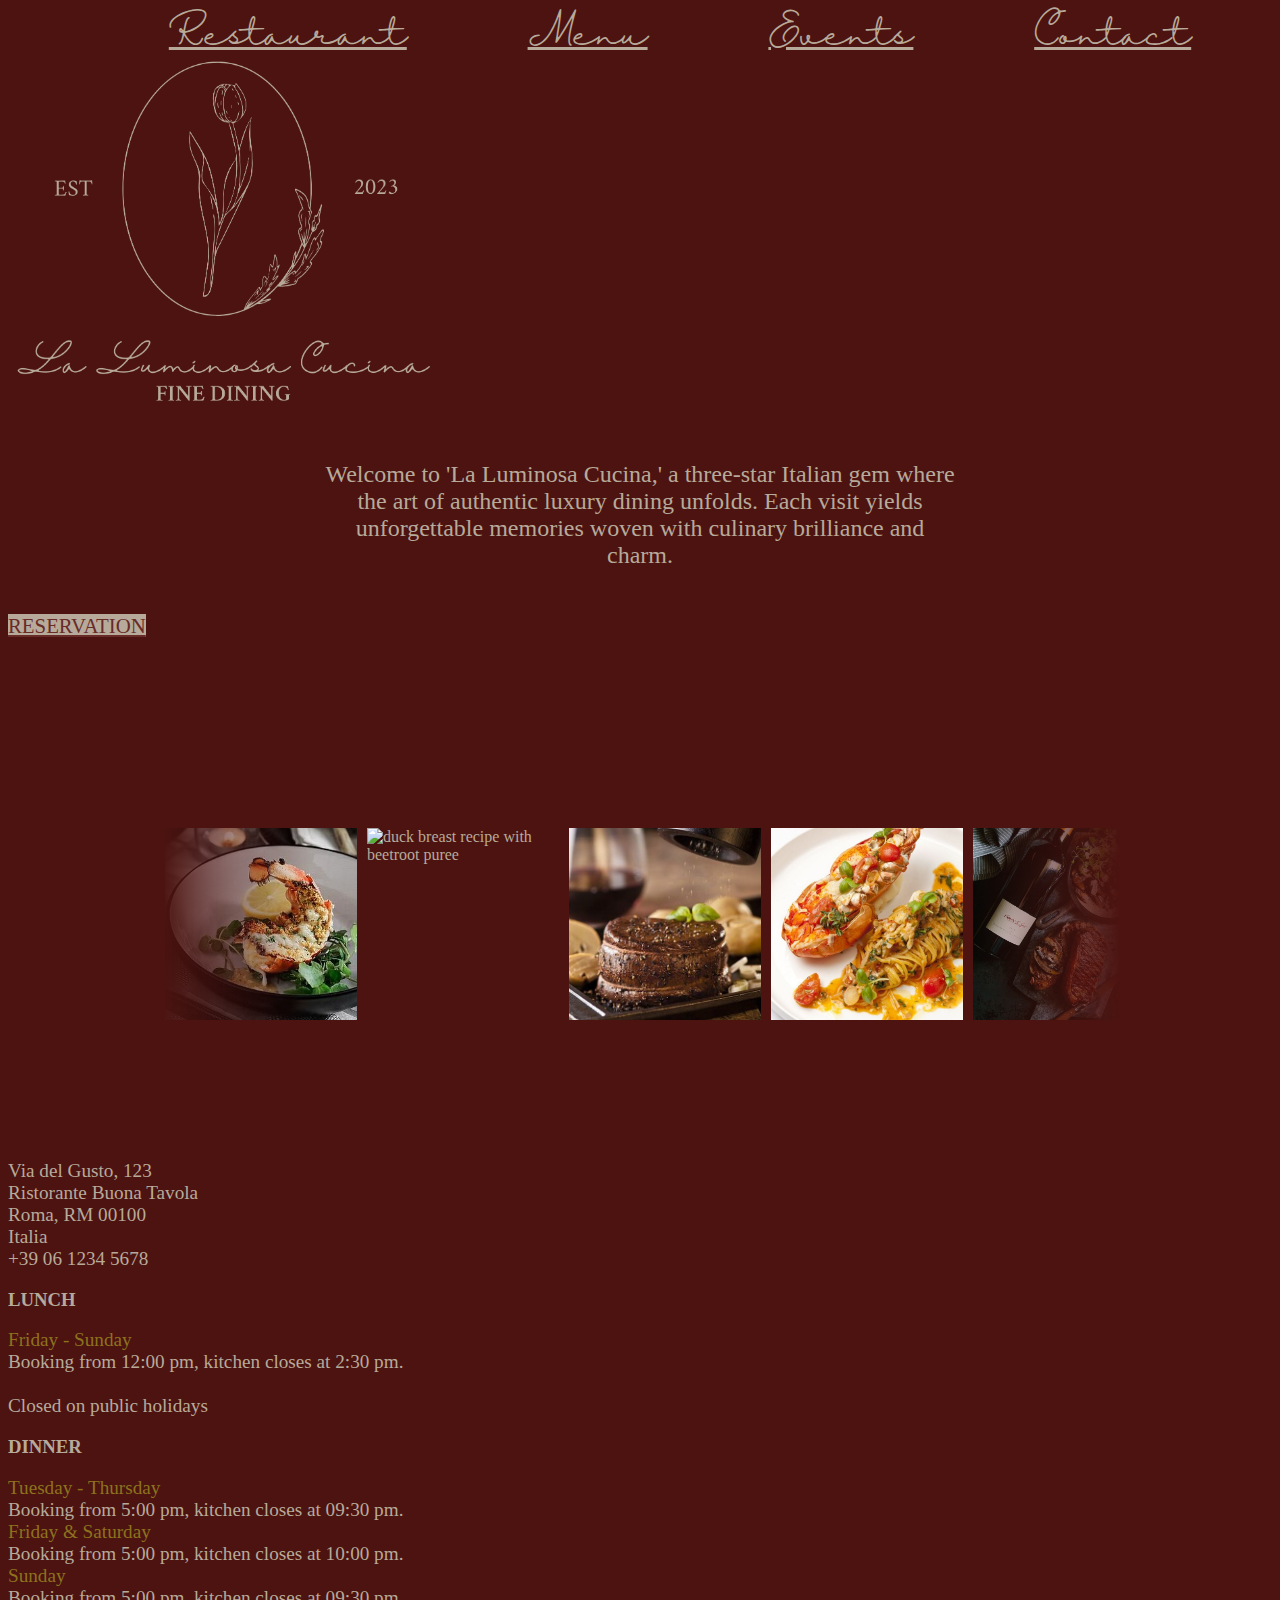
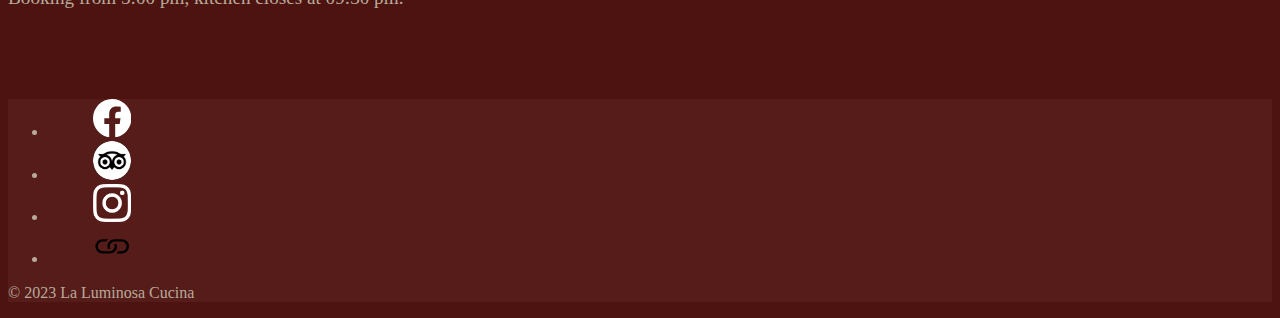
==== index.html @ ee380c7f "updated" ====
<!DOCTYPE html>
<html lang="en">
  <head>
    <meta charset="UTF-8" />
    <meta name="viewport" content="width=device-width, initial-scale=1.0" />
    <title>La Luminosa Cucina</title>
    <link rel="icon" href="./img/la-luminosa-cucina.png" />
    <link
      href="https://cdn.jsdelivr.net/npm/bootstrap@5.3.2/dist/css/bootstrap.min.css"
      rel="stylesheet"
      integrity="sha384-T3c6CoIi6uLrA9TneNEoa7RxnatzjcDSCmG1MXxSR1GAsXEV/Dwwykc2MPK8M2HN"
      crossorigin="anonymous"
    />
    <link rel="stylesheet" href="./css/style.css" />
  </head>
  <body>
    <!-- NAVBAR -->
    <section id="navbar">
      <nav class="navbar navbar-expand-lg d-flex justify-content-center m-5">
        <ul class="nav-opt p-0">
          <li>
            <a class="nav-link" href="./pages/restaurant.html">Restaurant</a>
          </li>
          <li><a class="nav-link" href="./pages/menu.html">Menu</a></li>
          <li><a class="nav-link" href="./pages/events.html">Events</a></li>
          <li><a class="nav-link" href="./pages/contact.html">Contact</a></li>
        </ul>
      </nav>
    </section>

    <!-- MAIN -->
    <section id="main">
      <main class="main d-flex-column text-center">
        <img
          class="logo"
          src="./img/la-luminosa-cucina.png"
          alt="la luminosa cucina logo"
        />
        <p class="short-intro">
          Welcome to 'La Luminosa Cucina,' a three-star Italian gem where the
          art of authentic luxury dining unfolds. Each visit yields
          unforgettable memories woven with culinary brilliance and charm.
        </p>
        <p class="lead">
          <a href="./pages/reservation.html" class="btn btn-lg">RESERVATION</a>
        </p>
      </main>
    </section>

    <!-- RUNNING IMAGE -->
    <section id="running-image">
      <div class="slider">
        <div class="slide-track">
          <!-- 9 slides -->
          <img
            class="img-running"
            src="./img/Lobster-Thermidor-In-Bowls-On-A-Table-With-Wine-by-Stocksy-Contributor-Darren-Muir.jpeg"
            alt="lobster thermidor in bowl on a table with wine"
          />
          <img
            class="img-running"
            src="./img/Duck Breast Recipe with Beetroot Purée (1).jpeg"
            alt="duck breast recipe with beetroot puree"
          />
          <img
            class="img-running"
            src="./img/Fillet Steak by saadany on DeviantArt (1).jpeg"
            alt="fillet steak "
          />
          <img
            class="img-running"
            src="./img/Lobster Tagliatelle (1).jpeg"
            alt=" lobster tagliatelle"
          />
          <img
            class="img-running"
            src="./img/Pan-fried steak with creamy mushroom & green peppercorn sauce (1).jpeg"
            alt="pan-fried steak with creamy mushroom & green pepperercorn sauce"
          />
          <img
            class="img-running"
            src="./img/Rigatoni Arrabbiata with Burrata Cheese (1).jpeg"
            alt="rigatoni arrabbiata with burrata cheese"
          />
          <img
            class="img-running"
            src="./img/spagetti tomato sauce (1).jpeg"
            alt="spaghetti tomato sauce"
          />
          <img
            class="img-running"
            src="./img/Spaghetti aglio olio.jpeg"
            alt="spaghetti aglio olio"
          />
          <img
            class="img-running"
            src="./img/Tagliatelle with Pea Pesto and Creme Fraiche (1).jpeg"
            alt="tagliatelle with pea pesto and creme fraiche"
          />

          <!-- 9 slides (doubled) -->
          <img
            class="img-running"
            src="./img/Lobster-Thermidor-In-Bowls-On-A-Table-With-Wine-by-Stocksy-Contributor-Darren-Muir.jpeg"
            alt="lobster thermidor in bowl on a table with wine"
          />
          <img
            class="img-running"
            src="./img/Duck Breast Recipe with Beetroot Purée (1).jpeg"
            alt="duck breast recipe with beetroot puree"
          />
          <img
            class="img-running"
            src="./img/Fillet Steak by saadany on DeviantArt (1).jpeg"
            alt="fillet steak "
          />
          <img
            class="img-running"
            src="./img/Lobster Tagliatelle (1).jpeg"
            alt="lobster tagliatelle"
          />
          <img
            class="img-running"
            src="./img/Pan-fried steak with creamy mushroom & green peppercorn sauce (1).jpeg"
            alt="pan-fried steak with creamy mushroom & green pepperercorn sauce"
          />
          <img
            class="img-running"
            src="./img/Rigatoni Arrabbiata with Burrata Cheese (1).jpeg"
            alt="rigatoni arrabbiata with burrata cheese"
          />
          <img
            class="img-running"
            src="./img/spagetti tomato sauce (1).jpeg"
            alt="spaghetti tomato sauce"
          />
          <img
            class="img-running"
            src="./img/Spaghetti aglio olio.jpeg"
            alt="spaghetti aglio olio"
          />
          <img
            class="img-running"
            src="./img/Tagliatelle with Pea Pesto and Creme Fraiche (1).jpeg"
            alt="tagliatelle with pea pesto and creme fraiche"
          />
        </div>
      </div>
    </section>

    <!-- RESTAURANT INFORMATION -->
    <section id="restaurant-information" class="container">
      <div class="row">
        <div class="address col-md-4 col-sm-12">
          <p class="address-text">
            Via del Gusto, 123<br />
            Ristorante Buona Tavola<br />
            Roma, RM 00100<br />
            Italia<br />
            +39 06 1234 5678
          </p>
        </div>
        <div class="lunch-hours col-md-4 col-sm-12">
          <h3>LUNCH</h3>
          <p class="days">Friday - Sunday</p>
          <p>
            Booking from 12:00 pm, kitchen closes at 2:30 pm.<br />
            <br />
            Closed on public holidays
          </p>
        </div>
        <div class="dinner-hours col-md-4 col-sm-12">
          <h3>DINNER</h3>
          <p class="days">Tuesday - Thursday</p>
          <p>Booking from 5:00 pm, kitchen closes at 09:30 pm.</p>
          <p class="days">Friday & Saturday</p>
          <p>Booking from 5:00 pm, kitchen closes at 10:00 pm.</p>
          <p class="days">Sunday</p>
          <p>Booking from 5:00 pm, kitchen closes at 09:30 pm.</p>
        </div>
      </div>
    </section>

    <!-- FOOTER -->
    <section id="footer">
      <footer class="py-3">
        <ul class="nav justify-content-center m-4">
          <li class="nav-item">
            <svg
              xmlns="http://www.w3.org/2000/svg"
              fill="white"
              class="sm-logo bi bi-facebook"
              viewBox="0 0 16 16"
            >
              <path
                d="M16 8.049c0-4.446-3.582-8.05-8-8.05C3.58 0-.002 3.603-.002 8.05c0 4.017 2.926 7.347 6.75 7.951v-5.625h-2.03V8.05H6.75V6.275c0-2.017 1.195-3.131 3.022-3.131.876 0 1.791.157 1.791.157v1.98h-1.009c-.993 0-1.303.621-1.303 1.258v1.51h2.218l-.354 2.326H9.25V16c3.824-.604 6.75-3.934 6.75-7.951z"
              />
            </svg>
          </li>
          <li class="nav-item">
            <img
              class="sm-logo trip-adviser"
              src="./icon/trip-adviser.png"
              alt="trip-adviser"
            />
          </li>
          <li class="nav-item">
            <img
              class="sm-logo"
              src="./icon/instagram-logo.png"
              alt="instagram"
            />
          </li>
          <li class="nav-item">
            <svg
              xmlns="http://www.w3.org/2000/svg"
              class="sm-logo zomato bi bi-link bg-light p-1"
              viewBox="0 0 16 16"
            >
              <path
                d="M6.354 5.5H4a3 3 0 0 0 0 6h3a3 3 0 0 0 2.83-4H9c-.086 0-.17.01-.25.031A2 2 0 0 1 7 10.5H4a2 2 0 1 1 0-4h1.535c.218-.376.495-.714.82-1z"
              />
              <path
                d="M9 5.5a3 3 0 0 0-2.83 4h1.098A2 2 0 0 1 9 6.5h3a2 2 0 1 1 0 4h-1.535a4.02 4.02 0 0 1-.82 1H12a3 3 0 1 0 0-6H9z"
              />
            </svg>
          </li>
        </ul>
        <p class="copyright text-center">© 2023 La Luminosa Cucina</p>
      </footer>
    </section>

    <script
      src="https://cdn.jsdelivr.net/npm/bootstrap@5.3.2/dist/js/bootstrap.bundle.min.js"
      integrity="sha384-C6RzsynM9kWDrMNeT87bh95OGNyZPhcTNXj1NW7RuBCsyN/o0jlpcV8Qyq46cDfL"
      crossorigin="anonymous"
    ></script>
  </body>
</html>
---- css/style.css ----
/* CAPITAL LETTER = the main topic; SMALL LETTER = the sub-topic */

/* CUSTOM FONT */
@font-face {
  font-family: "Halimun";
  src: url("../font/Crimson-Roman.otf") format("opentype");
  src: url("../font/Halimun.ttf") format("truetype");
}

/* GENERAL STYLES */
body {
  background-color: #4c1310;
  color: #b8aa9a;
}

/* NAVBAR */
.nav-opt {
  list-style: none;
  display: flex;
  justify-content: space-evenly;
  width: 100%;
}

.nav-link {
  font-family: Halimun, sans-serif;
  color: #b8aa9a;
  transition: transform 0.3s ease;
}

.nav-link:hover {
  transform: scale(1.2);
}

/* MAIN */
.main {
  transform: translateY(-50px);
  animation: fadeIn 3s ease-in-out forwards;
}

@keyframes fadeIn {
  0% {
    opacity: 0;
    transform: translateY(-50px);
  }
  100% {
    opacity: 1;
    transform: translateY(0);
  }
}

/* short intro */
.short-intro {
  font-family: crimson-roman, serif;
  text-align: center;
}

/* reservation */
.btn {
  background-color: #b8aa9a;
  color: #682b28;
  font-family: crimson-roman, serif;
}

/* INFINITE SLIDER */
.slider {
  display: grid;
  place-items: center;
  margin: auto;
  overflow: hidden;
  position: relative;
}

/* slider shadows left and right faded effect */
.slider::before,
.slider::after {
  background: linear-gradient(to right, #4c1310, rgba(255, 255, 255, 0));
  content: "";
  height: 100%;
  position: absolute;
  z-index: 2;
}

.slider::before {
  top: 0;
  left: 0;
}

.slider::after {
  top: 0;
  right: 0;
  transform: rotateZ(180deg);
}

/* infinite slideshow and stop sliding when hover */
.slide-track {
  display: flex;
  animation: scroll 15s linear infinite;
}

.slide-track:hover {
  animation-play-state: paused;
}

@keyframes scroll {
  0% {
    transform: translateX(0);
  }
  100% {
    transform: translateX(calc(-250px * 9));
  }
}

/* zooming while hover and setting img size */
.img-running {
  width: 100%;
  transition: transform 0.3s ease;
}

.img-running:hover {
  transform: scale(1.1);
}

/* RESTAURANT INFORMATION */
#restaurant-information {
  font-family: crimson-roman, serif;
}

.days {
  color: #8d721e;
}

.container p {
  margin: 0;
}

/* FOOTER */
#footer {
  background-color: #551c19;
  width: 100%;
}

.sm-logo {
  transition: transform 0.3s ease;
}

.sm-logo:hover {
  transform: scale(1.3);
}

.trip-adviser {
  border-radius: 50%;
}

.zomato {
  border-radius: 50%;
}

.copyright {
  color: #b8aa9a;
}

/* MEDIA QUERIES */
/* 4k - 2560px */
@media (min-width: 1441px) {
  /* NAVBAR */
  .nav-link {
    font-size: 30px;
  }

  .nav-link:hover {
    font-weight: 800;
  }

  /* MAIN */
  .main {
    margin: 5vh 0 10vh;
  }

  /* logo */
  .logo {
    width: auto;
    height: 50vh;
    margin-bottom: 5vh;
  }

  /* short intro */
  .short-intro {
    font-size: 1.5rem;
    width: 40vw;
    margin: 0 auto 5vh;
  }

  /* reservation */
  .btn {
    font-size: 1.5rem;
  }

  /* INFINITE SLIDER */
  #running-image {
    margin-bottom: 10vh;
    padding: 5vh 0;
  }

  .slider {
    width: 70vw;
  }

  /* slider shadows left and right faded effect */
  .slider::before,
  .slider::after {
    width: 150px;
  }

  /* zooming while hover and setting img size */
  .img-running {
    width: 15vw;
    padding: 5px;
    perspective: 100px;
  }

  /* RESTAURANT INFORMATION */
  #restaurant-information {
    margin-bottom: 10vh;
  }

  .days {
    font-weight: 400;
  }

  .container p {
    font-size: 1.2rem;
  }

  /* FOOTER */
  .nav-item {
    padding: 0 5vh;
  }

  .sm-logo {
    width: 2.2vw;
    height: auto;
  }
}

/* Laptop L - 1440px */
@media (max-width: 1440px) and (min-width: 1025px) {
  /* NAVBAR */
  .nav-link {
    font-size: 30px;
  }

  .nav-link:hover {
    font-weight: 800;
  }

  /* MAIN */
  .main {
    margin: 5vh 0 10vh;
  }

  /* logo */
  .logo {
    width: auto;
    height: 40vh;
    margin-bottom: 5vh;
  }

  /* short intro */
  .short-intro {
    font-size: 1.5rem;
    width: 50vw;
    margin: 0 auto 5vh;
  }

  /* reservation */
  .btn {
    font-size: 1.3rem;
  }

  /* INFINITE SLIDER */
  #running-image {
    margin-bottom: 10vh;
    padding: 5vh 0;
  }

  .slider {
    width: 75vw;
  }

  /* slider shadows left and right faded effect */
  .slider::before,
  .slider::after {
    width: 150px;
  }

  /* zooming while hover and setting img size */
  .img-running {
    width: 15vw;
    padding: 5px;
    perspective: 100px;
  }

  /* RESTAURANT INFORMATION */
  #restaurant-information {
    margin-bottom: 10vh;
    max-width: 75vw;
  }

  .days {
    font-weight: 400;
  }

  .container p {
    font-size: 1.2rem;
  }

  /* FOOTER */
  .nav-item {
    padding: 0 5vh;
  }

  .sm-logo {
    width: 3vw;
    height: auto;
  }
}

/* Laptop - 1024px */
@media (max-width: 1024px) and (min-width: 769px) {
  /* NAVBAR */
  .nav-link {
    font-size: 20px;
  }

  .nav-link:hover {
    font-weight: 800;
  }

  /* MAIN */
  .main {
    margin: 5vh 0 10vh;
  }

  /* logo */
  .logo {
    width: auto;
    height: 30vh;
    margin-bottom: 5vh;
  }

  /* short intro */
  .short-intro {
    font-size: 1.2rem;
    width: 60vw;
    margin: 0 auto 5vh;
  }

  /* reservation */
  .btn {
    font-size: 1.1rem;
  }

  /* INFINITE SLIDER */
  #running-image {
    margin-bottom: 10vh;
    padding: 5vh 0;
  }

  .slider {
    width: 75vw;
  }

  /* slider shadows left and right faded effect */
  .slider::before,
  .slider::after {
    width: 150px;
  }

  /* zooming while hover and setting img size */
  .img-running {
    width: 15vw;
    padding: 5px;
    perspective: 100px;
  }

  /* RESTAURANT INFORMATION */
  #restaurant-information {
    margin-bottom: 10vh;
    max-width: 75vw;
  }

  .days {
    font-weight: 400;
  }

  .container p {
    font-size: 1.2rem;
  }

  /* FOOTER */
  .nav-item {
    padding: 0 5vh;
  }

  .sm-logo {
    width: 3.5vw;
    height: auto;
  }
}

/* Tablet - 768px and below */
@media (max-width: 768px) {
  /* NAVBAR */
  .nav-link {
    font-size: 9px;
  }

  .nav-link:hover {
    font-weight: 800;
  }

  /* MAIN */
  .main {
    margin: 1vh 0 5vh;
  }

  /* logo */
  .logo {
    width: auto;
    height: 25vh;
    margin-bottom: 5vh;
  }

  /* short intro */
  .short-intro {
    font-size: 0.8rem;
    width: 60vw;
    margin: 0 auto 5vh;
  }

  /* reservation */
  .btn {
    font-size: 0.6rem;
  }

  /* INFINITE SLIDER */
  #running-image {
    margin-bottom: 5vh;
    padding: 5vh 0;
  }

  .slider {
    width: 75vw;
  }

  /* slider shadows left and right faded effect */
  .slider::before,
  .slider::after {
    width: 150px;
  }

  /* zooming while hover and setting img size */
  .img-running {
    width: 25vw;
    padding: 5px;
    perspective: 100px;
  }

  /* RESTAURANT INFORMATION */
  #restaurant-information {
    margin-bottom: 10vh;
    max-width: 75vw;
  }

  .days {
    font-weight: 400;
  }

  .container p {
    font-size: 1.2rem;
  }

  .address,
  .lunch-hours,
  .dinner-hours {
    margin-bottom: 5vh;
  }

  /* FOOTER */
  .nav-item {
    padding: 0vh 2vh;
  }

  .sm-logo {
    width: 7vw;
    height: auto;
  }
}
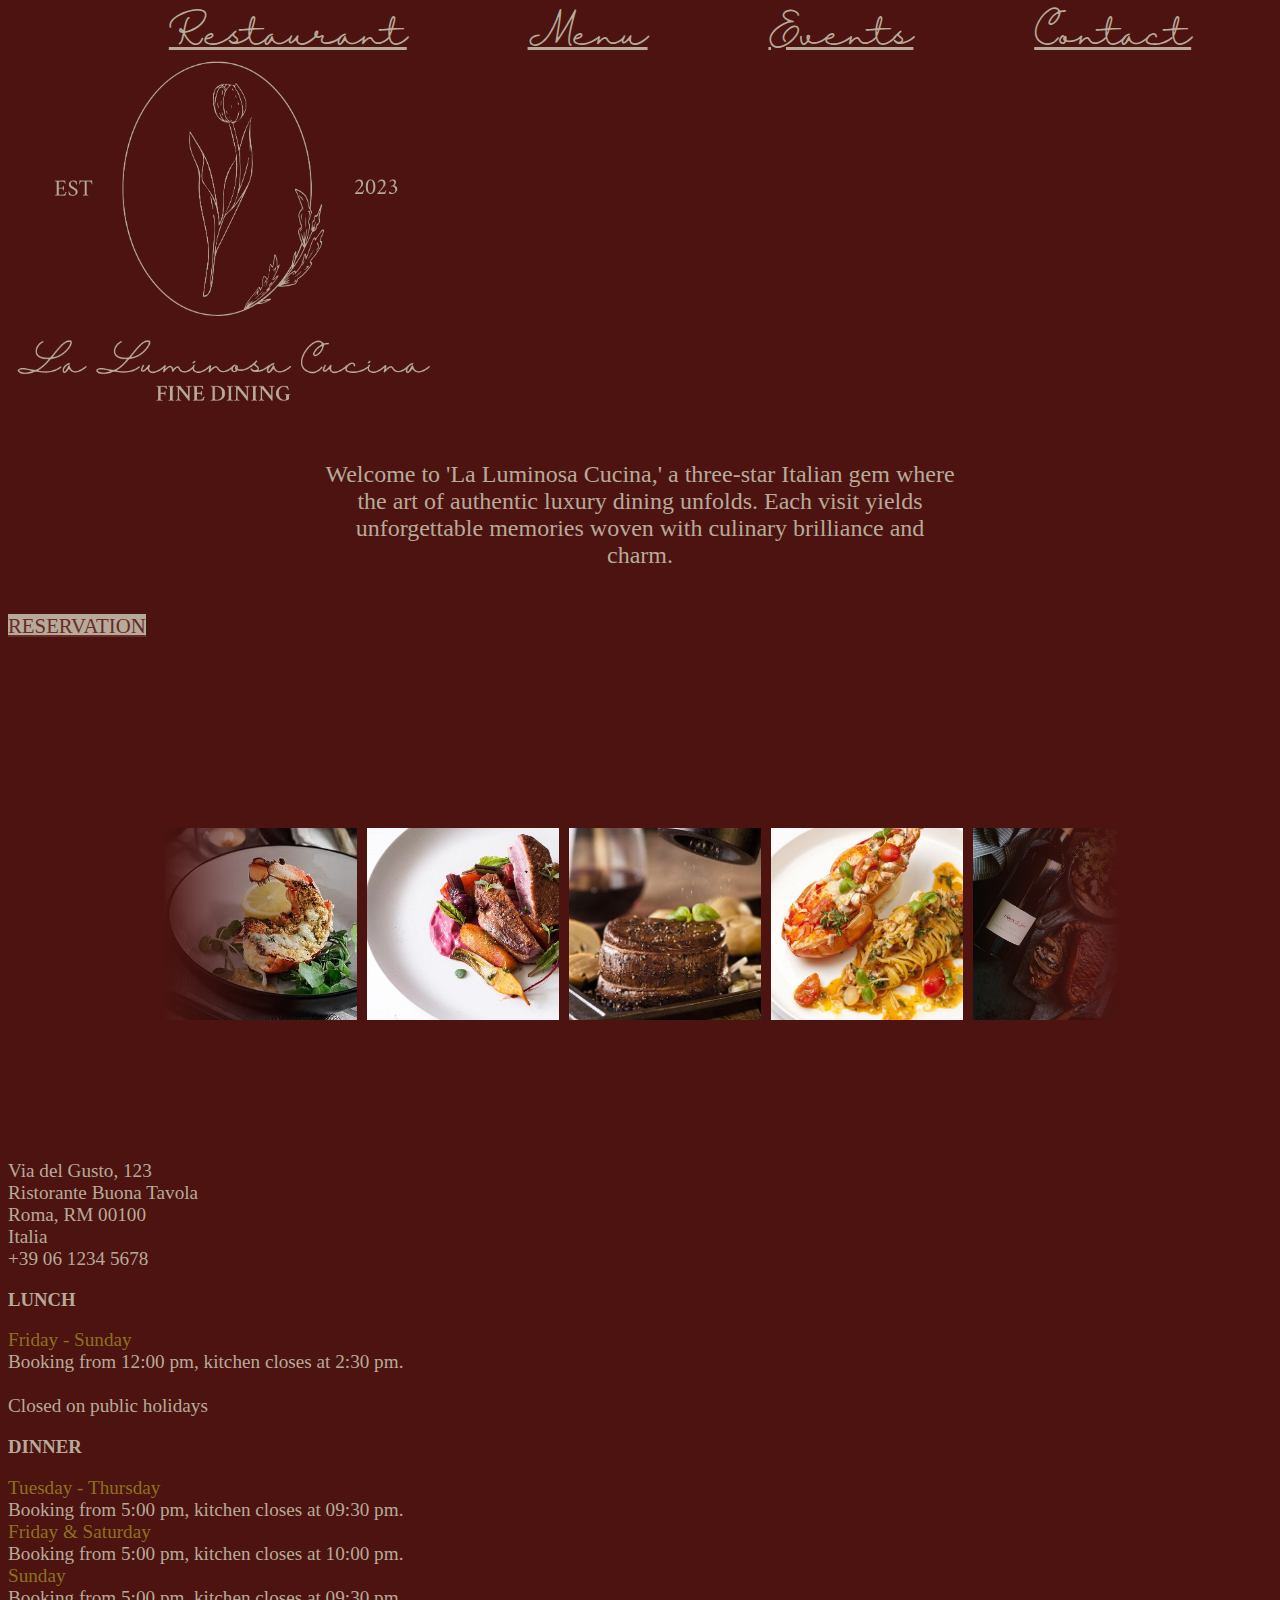
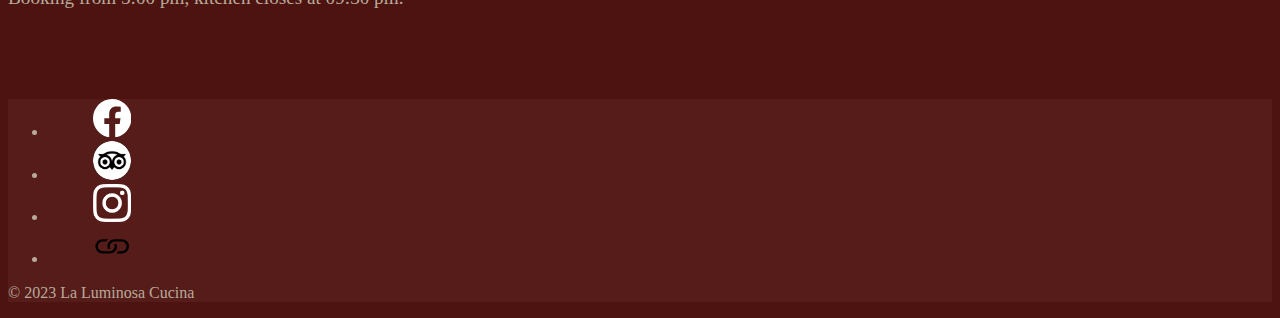
==== commit a0deae1a: "updated" ====
--- a/index.html
+++ b/index.html
@@ -59,7 +59,7 @@
           />
           <img
             class="img-running"
-            src="./img/Duck Breast Recipe with Beetroot Purée (1).jpeg"
+            src="./img/Duck-Breast-Recipe-with-Beetroot-Purée.jpeg"
             alt="duck breast recipe with beetroot puree"
           />
           <img
@@ -106,7 +106,7 @@
           />
           <img
             class="img-running"
-            src="./img/Duck Breast Recipe with Beetroot Purée (1).jpeg"
+            src="./img/Duck-Breast-Recipe-with-Beetroot-Purée.jpeg"
             alt="duck breast recipe with beetroot puree"
           />
           <img
